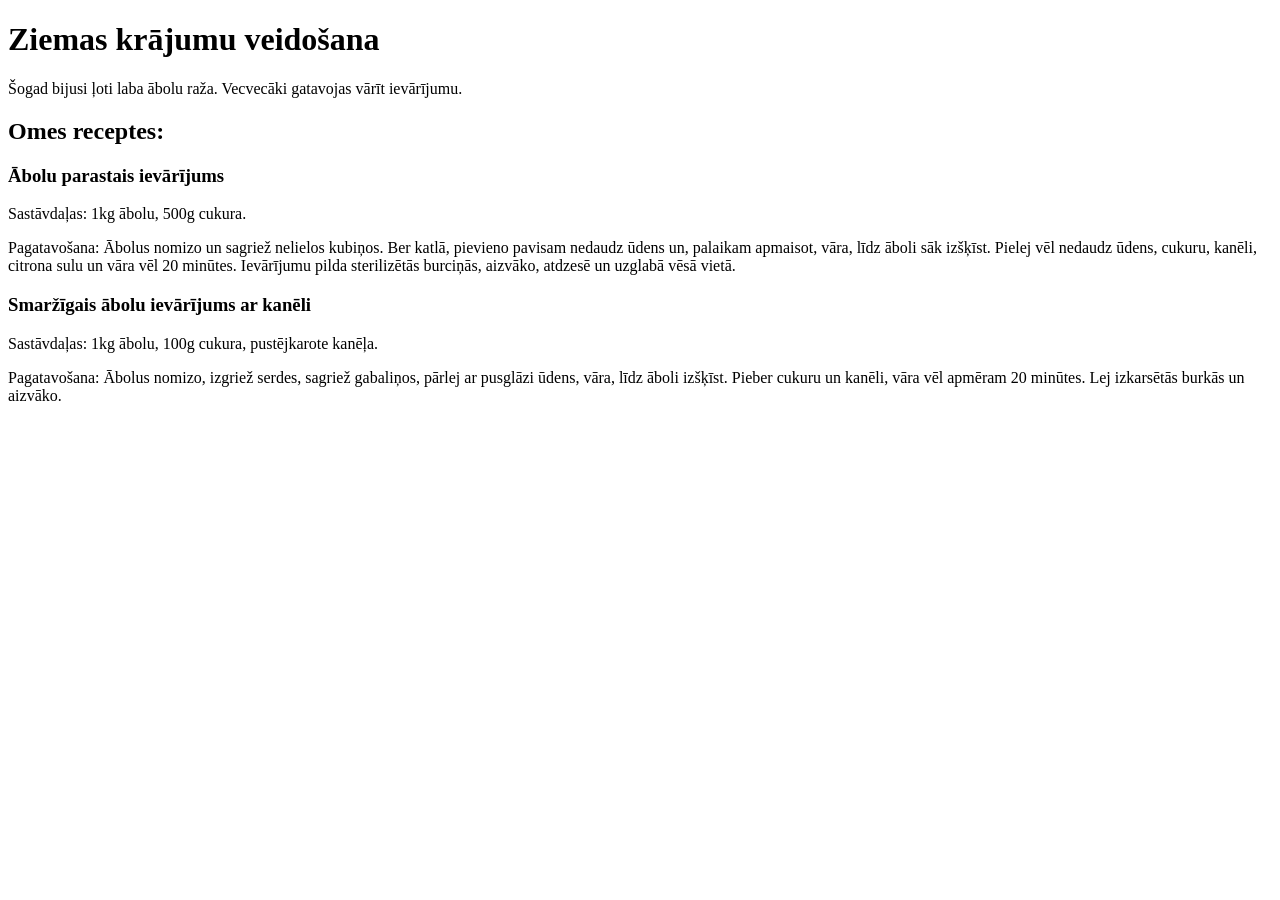
==== index.html @ f1657ff4 "update" ====
<!DOCTYPE html>
<html lang="lv">
<head>
<meta charset="UTF-8">
<title>Ziemas krājumu veidošana</title>
</head>
<body>
    <h1>Ziemas krājumu veidošana</h1>
    <p>Šogad bijusi ļoti laba ābolu raža. Vecvecāki gatavojas vārīt ievārījumu.</p>
    <h2>Omes receptes:</h2>
    <h3>Ābolu parastais ievārījums</h3>
    <p>Sastāvdaļas: 1kg ābolu, 500g cukura.</p>
    <p>Pagatavošana: Ābolus nomizo un sagriež nelielos kubiņos. Ber katlā, pievieno pavisam nedaudz ūdens un, palaikam apmaisot, vāra, līdz āboli sāk izšķīst. Pielej vēl nedaudz ūdens, cukuru, kanēli, citrona sulu un vāra vēl 20 minūtes. Ievārījumu pilda sterilizētās burciņās, aizvāko, atdzesē un uzglabā vēsā vietā.</p>
     <h3>Smaržīgais ābolu ievārījums ar kanēli</h3>
     <p>Sastāvdaļas: 1kg ābolu, 100g cukura, pustējkarote kanēļa.</p>
     <p>Pagatavošana: Ābolus nomizo, izgriež serdes, sagriež gabaliņos, pārlej ar pusglāzi ūdens, vāra, līdz āboli izšķīst. Pieber cukuru un kanēli, vāra vēl apmēram 20 minūtes. Lej izkarsētās burkās un aizvāko.</p>
</body>
</html>
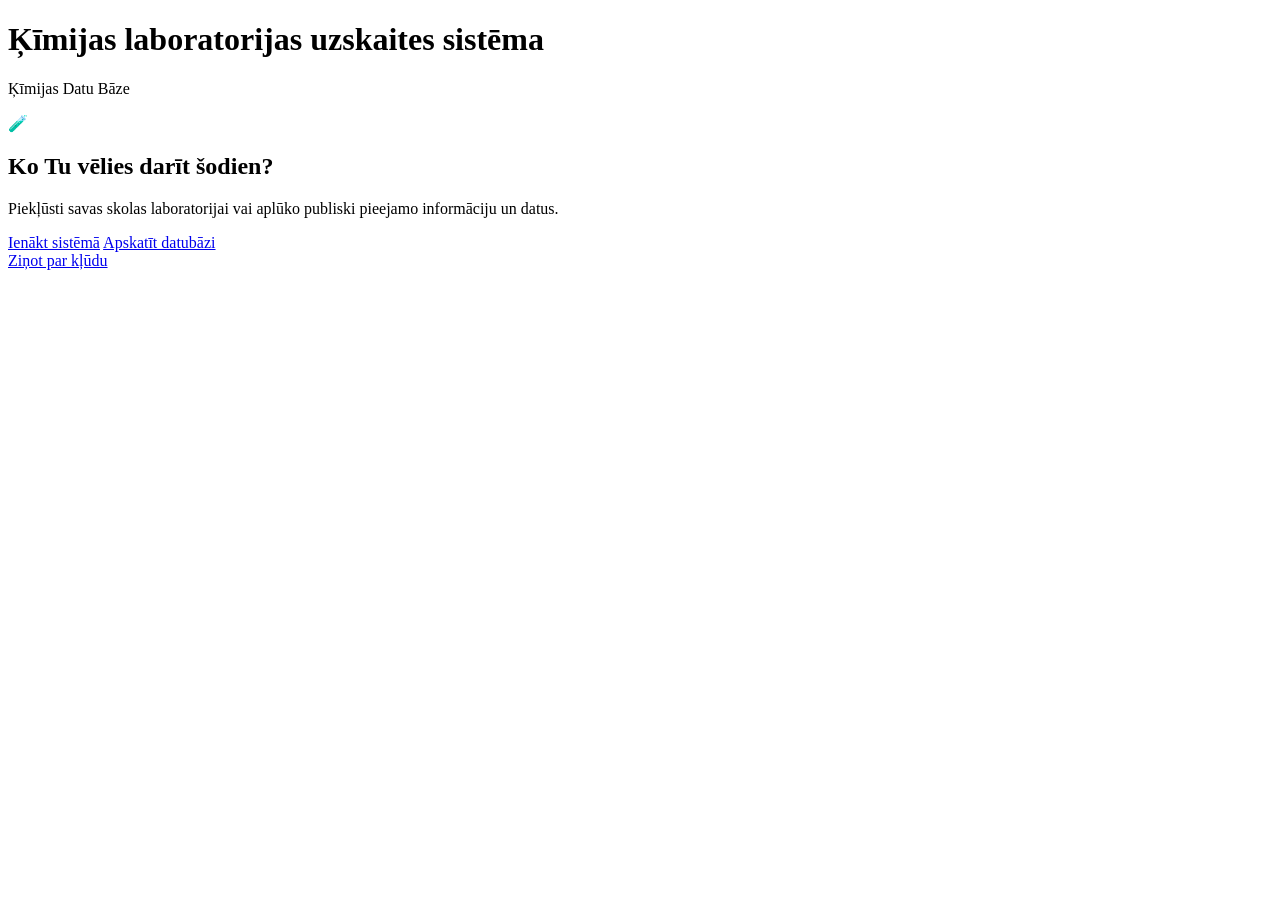
==== commit 5e95ea53: "Add files via upload" ====
--- a/index.html
+++ b/index.html
@@ -1,19 +1,40 @@
-<!DOCTYPE html>
-<html lang="lv">
-<head>
-<meta charset="UTF-8">
-<title>Ziemas krājumu veidošana</title>
-</head>
-<body>
-    <h1>Ziemas krājumu veidošana</h1>
-    <p>Šogad bijusi ļoti laba ābolu raža. Vecvecāki gatavojas vārīt ievārījumu.</p>
-    <h2>Omes receptes:</h2>
-    <h3>Ābolu parastais ievārījums</h3>
-    <p>Sastāvdaļas: 1kg ābolu, 500g cukura.</p>
-    <p>Pagatavošana: Ābolus nomizo un sagriež nelielos kubiņos. Ber katlā, pievieno pavisam nedaudz ūdens un, palaikam apmaisot, vāra, līdz āboli sāk izšķīst. Pielej vēl nedaudz ūdens, cukuru, kanēli, citrona sulu un vāra vēl 20 minūtes. Ievārījumu pilda sterilizētās burciņās, aizvāko, atdzesē un uzglabā vēsā vietā.</p>
-     <h3>Smaržīgais ābolu ievārījums ar kanēli</h3>
-     <p>Sastāvdaļas: 1kg ābolu, 100g cukura, pustējkarote kanēļa.</p>
-     <p>Pagatavošana: Ābolus nomizo, izgriež serdes, sagriež gabaliņos, pārlej ar pusglāzi ūdens, vāra, līdz āboli izšķīst. Pieber cukuru un kanēli, vāra vēl apmēram 20 minūtes. Lej izkarsētās burkās un aizvāko.</p>
-</body>
-</html>
-
+<!DOCTYPE html>
+<html lang="lv">
+<head>
+    <meta charset="UTF-8">
+    <meta name="viewport" content="width=device-width, initial-scale=1.0">
+    <title>Ķīmijas laboratorijas uzskaites sistēma - Sākums</title>
+    <link rel="stylesheet" href="css/style.css">
+</head>
+
+
+<body>
+    <div class="split-screen">
+        <div class="left-side">
+            <div class="left-content">
+                <h1>Ķīmijas laboratorijas uzskaites sistēma</h1>
+                <div class="line"></div>
+                <p>Ķīmijas Datu Bāze</p>
+                <div class="illustration">🧪</div> 
+            </div>
+        </div>
+
+        <div class="right-side">
+            <div class="right-content">
+                <h2>Ko Tu vēlies darīt šodien?</h2>
+                <p>Piekļūsti savas skolas laboratorijai vai aplūko publiski pieejamo informāciju un datus.</p>
+                
+                <div class="button-container">
+                    <a href="login.html" class="btn btn-filled">Ienākt sistēmā</a>
+                    <a href="database.html" class="btn btn-outline">Apskatīt datubāzi</a>
+                </div>
+            </div>
+            <div class="bottom-link">
+                <a href="#">Ziņot par kļūdu</a>
+            </div>
+        </div>
+    </div>
+</body>
+</html>
+
+
